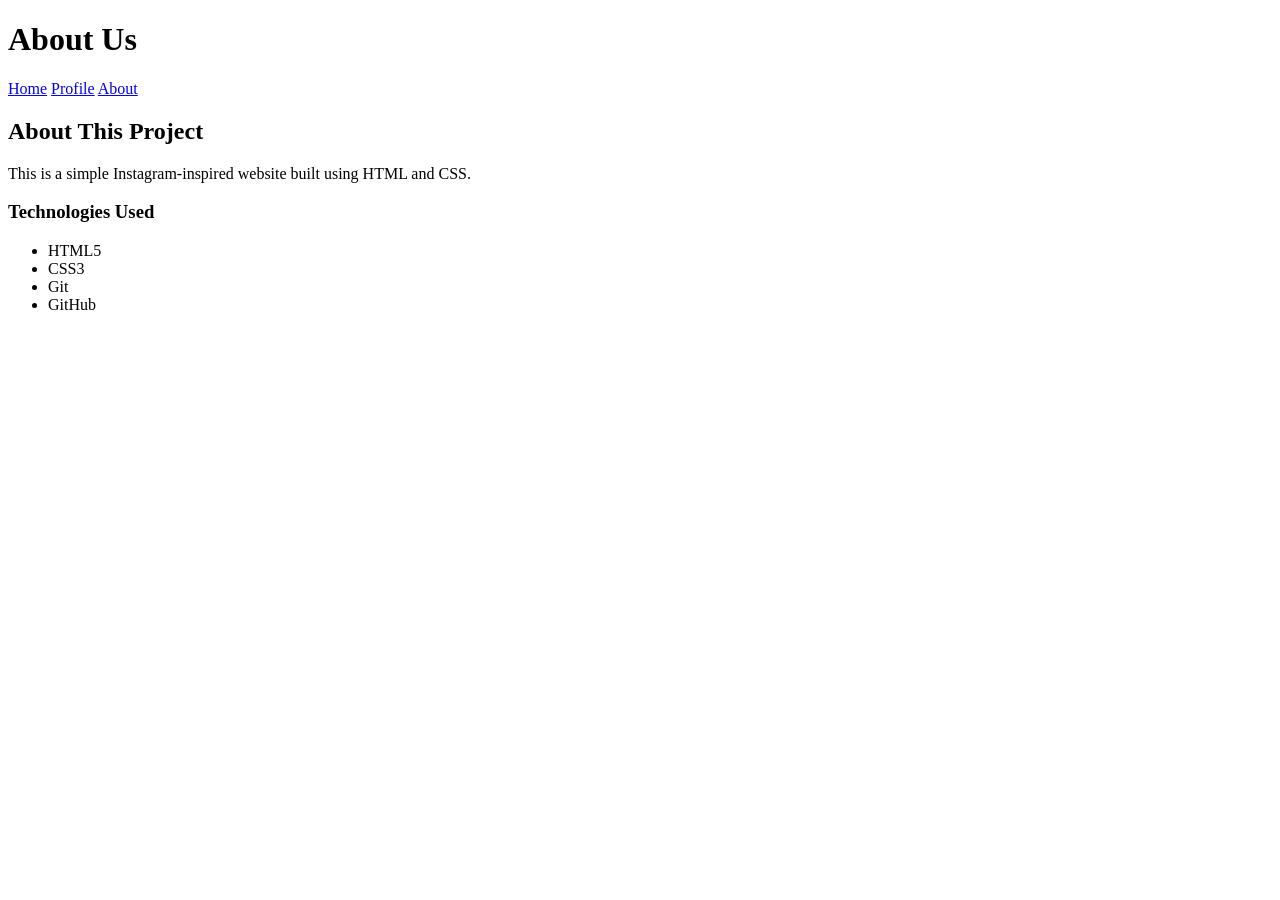
==== about.html @ d0c5426f "about page" ====
<!DOCTYPE html>
<html>
<head>
    <title>About</title>
    <link rel="stylesheet" href="style.css">
</head>
<body>

<header>
    <h1>About Us</h1>
    <nav>
        <a href="index.html">Home</a>
        <a href="profile.html">Profile</a>
        <a href="about.html">About</a>
    </nav>
</header>

<div class="container">
    <h2>About This Project</h2>
    <p>
        This is a simple Instagram-inspired website
        built using HTML and CSS.
    </p>

    <h3>Technologies Used</h3>
    <ul>
        <li>HTML5</li>
        <li>CSS3</li>
        <li>Git</li>
        <li>GitHub</li>
    </ul>
</div>

</body>
</html>
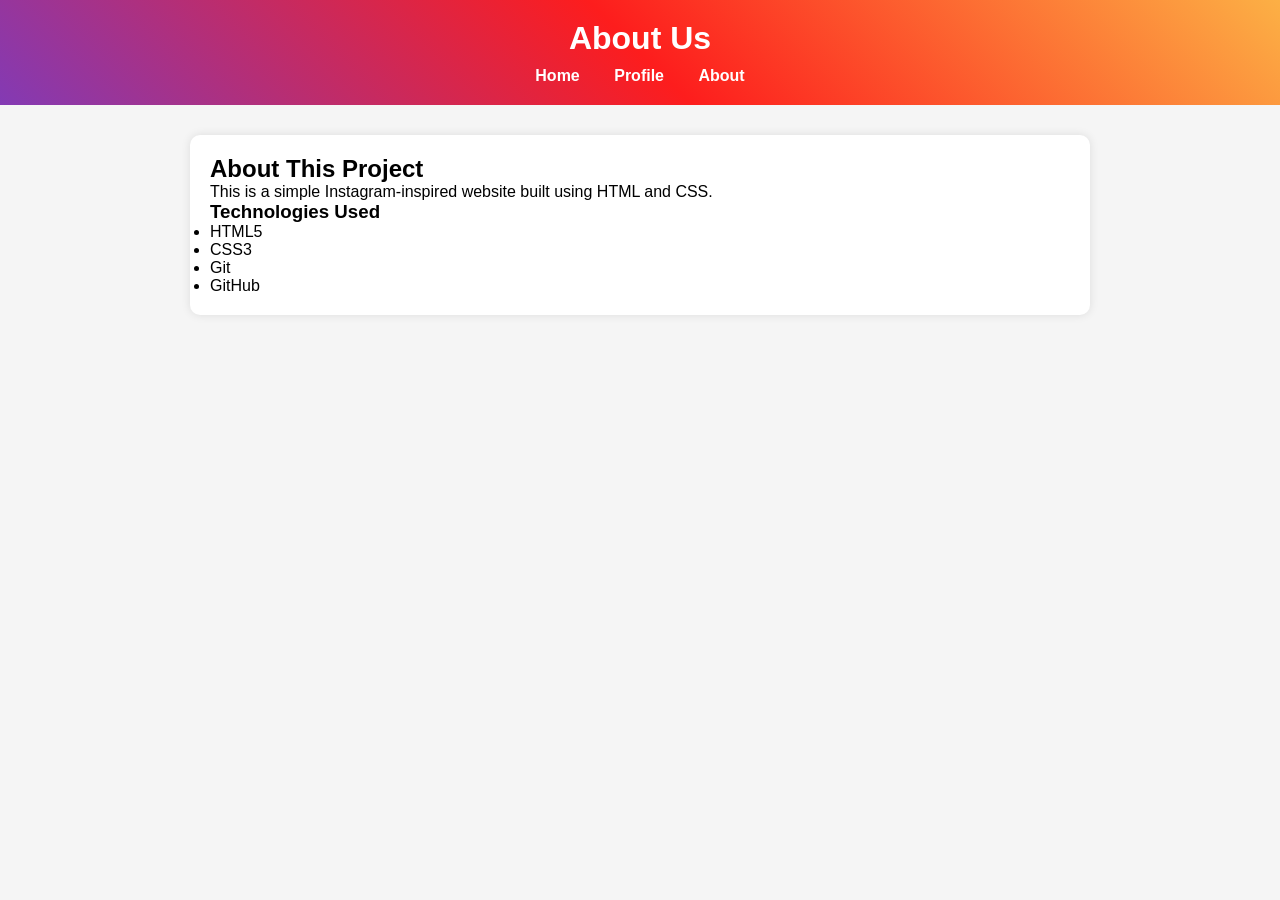
==== commit db9af70e: "this is about or style" ====
--- a/about.html
+++ b/about.html
@@ -32,4 +32,4 @@
 </div>
 
 </body>
-</html>+</html>
--- a/style.css
+++ b/style.css
@@ -0,0 +1,58 @@
+*{
+    margin:0;
+    padding:0;
+    box-sizing:border-box;
+    font-family:Arial,sans-serif;
+}
+
+body{
+    background:#f5f5f5;
+}
+
+header{
+    background:linear-gradient(45deg,#833ab4,#fd1d1d,#fcb045);
+    color:white;
+    padding:20px;
+    text-align:center;
+}
+
+nav{
+    margin-top:10px;
+}
+
+nav a{
+    color:white;
+    text-decoration:none;
+    margin:0 15px;
+    font-weight:bold;
+}
+
+.container{
+    width:80%;
+    max-width:900px;
+    margin:30px auto;
+    background:white;
+    padding:20px;
+    border-radius:10px;
+    box-shadow:0 0 10px rgba(0,0,0,0.1);
+}
+
+.post img{
+    width:100%;
+    border-radius:10px;
+    margin-top:15px;
+}
+
+.profile-img{
+    width:150px;
+    border-radius:50%;
+    display:block;
+    margin:auto;
+}
+
+.stats{
+    display:flex;
+    justify-content:space-around;
+    margin-top:20px;
+    font-weight:bold;
+}
